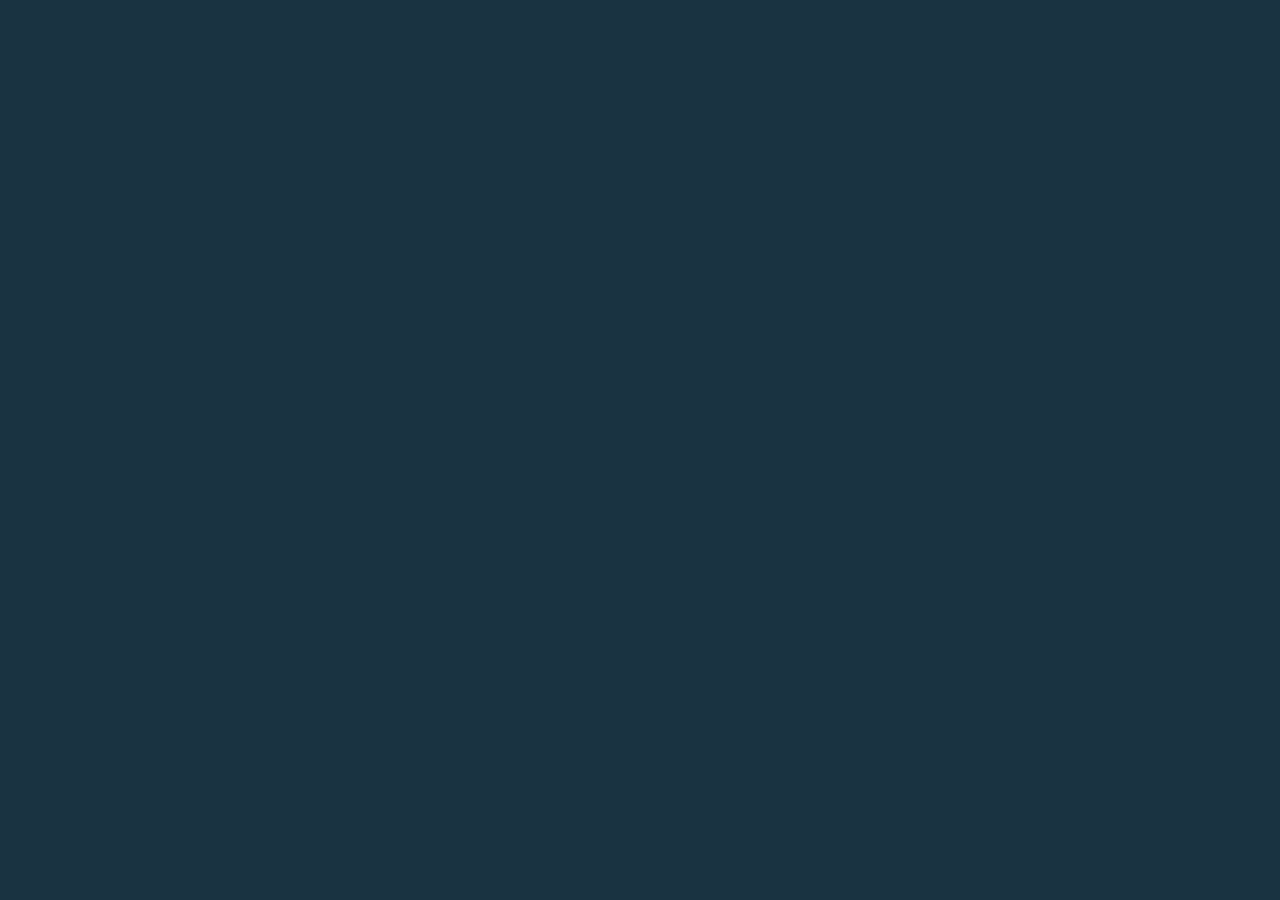
==== homework/hw04/index.html @ 92ec51f2 "lessons 3,4" ====
<!DOCTYPE html>
<html lang="en">
<head>
    <meta charset="utf-8">
    <meta http-equiv="X-UA-Compatible" content="IE=edge">
    <meta name="viewport" content="width=device-width, initial-scale=1, maximum-scale=1, user-scalable=0"">
    <title>New project</title>
    <!-- <link href="https://fonts.googleapis.com/css?family=Ubuntu" rel="stylesheet"> -->
    <link href="resources/app.bundle.css" rel="stylesheet">

</head>
<body>

<div id="pascalTriangle">

</div>



<!-- <script src="http://maps.google.com/maps/api/js?sensor=false&key=AIzaSyCkTmRLe13JUfDeihf5xKO-aHhCehQHMfo"></script> -->
<!--<script src="//api-maps.yandex.ru/2.0/?load=package.standard&lang=ru-RU" type="text/javascript"></script>-->
<script src="../resources/app.bundle.js"></script>


<!-- <script src="js/bundle.js"></script> -->
</body>
</html>
---- homework/hw04/resources/app.bundle.css ----
/* http://meyerweb.com/eric/tools/css/reset/
   v2.0 | 20110126
   License: none (public domain)
*/
html, body, div, span, applet, object, iframe,
h1, h2, h3, h4, h5, h6, p, blockquote, pre,
a, abbr, acronym, address, big, cite, code,
del, dfn, em, img, ins, kbd, q, s, samp,
small, strike, strong, sub, sup, tt, var,
b, u, i, center,
dl, dt, dd, ol, ul, li,
fieldset, form, label, legend,
table, caption, tbody, tfoot, thead, tr, th, td,
article, aside, canvas, details, embed,
figure, figcaption, footer, header, hgroup,
menu, nav, output, ruby, section, summary,
time, mark, audio, video {
  margin: 0;
  padding: 0;
  border: 0;
  font-size: 100%;
  font: inherit;
  vertical-align: baseline; }

/* HTML5 display-role reset for older browsers */
article, aside, details, figcaption, figure,
footer, header, hgroup, menu, nav, section {
  display: block; }

ol, ul {
  list-style: none; }

blockquote, q {
  quotes: none; }

blockquote:before, blockquote:after,
q:before, q:after {
  content: '';
  content: none; }

table {
  border-collapse: collapse;
  border-spacing: 0; }

/*!
 *  Font Awesome 4.7.0 by @davegandy - http://fontawesome.io - @fontawesome
 *  License - http://fontawesome.io/license (Font: SIL OFL 1.1, CSS: MIT License)
 */
/* FONT PATH
 * -------------------------- */
@font-face {
  font-family: 'FontAwesome';
  src: url(674f50d287a8c48dc19ba404d20fe713.eot);
  src: url(674f50d287a8c48dc19ba404d20fe713.eot?#iefix&v=4.7.0) format("embedded-opentype"), url(af7ae505a9eed503f8b8e6982036873e.woff2) format("woff2"), url(fee66e712a8a08eef5805a46892932ad.woff) format("woff"), url(b06871f281fee6b241d60582ae9369b9.ttf) format("truetype"), url(912ec66d7572ff821749319396470bde.svg#fontawesomeregular) format("svg");
  font-weight: normal;
  font-style: normal; }

.fa {
  display: inline-block;
  font: normal normal normal 14px/1 FontAwesome;
  font-size: inherit;
  text-rendering: auto;
  -webkit-font-smoothing: antialiased;
  -moz-osx-font-smoothing: grayscale; }

/* makes the font 33% larger relative to the icon container */
.fa-lg {
  font-size: 1.33333333em;
  line-height: 0.75em;
  vertical-align: -15%; }

.fa-2x {
  font-size: 2em; }

.fa-3x {
  font-size: 3em; }

.fa-4x {
  font-size: 4em; }

.fa-5x {
  font-size: 5em; }

.fa-fw {
  width: 1.28571429em;
  text-align: center; }

.fa-ul {
  padding-left: 0;
  margin-left: 2.14285714em;
  list-style-type: none; }

.fa-ul > li {
  position: relative; }

.fa-li {
  position: absolute;
  left: -2.14285714em;
  width: 2.14285714em;
  top: 0.14285714em;
  text-align: center; }

.fa-li.fa-lg {
  left: -1.85714286em; }

.fa-border {
  padding: .2em .25em .15em;
  border: solid 0.08em #eeeeee;
  border-radius: .1em; }

.fa-pull-left {
  float: left; }

.fa-pull-right {
  float: right; }

.fa.fa-pull-left {
  margin-right: .3em; }

.fa.fa-pull-right {
  margin-left: .3em; }

/* Deprecated as of 4.4.0 */
.pull-right {
  float: right; }

.pull-left {
  float: left; }

.fa.pull-left {
  margin-right: .3em; }

.fa.pull-right {
  margin-left: .3em; }

.fa-spin {
  -webkit-animation: fa-spin 2s infinite linear;
  animation: fa-spin 2s infinite linear; }

.fa-pulse {
  -webkit-animation: fa-spin 1s infinite steps(8);
  animation: fa-spin 1s infinite steps(8); }

@-webkit-keyframes fa-spin {
  0% {
    -webkit-transform: rotate(0deg);
    transform: rotate(0deg); }
  100% {
    -webkit-transform: rotate(359deg);
    transform: rotate(359deg); } }

@keyframes fa-spin {
  0% {
    -webkit-transform: rotate(0deg);
    transform: rotate(0deg); }
  100% {
    -webkit-transform: rotate(359deg);
    transform: rotate(359deg); } }

.fa-rotate-90 {
  -ms-filter: "progid:DXImageTransform.Microsoft.BasicImage(rotation=1)";
  -webkit-transform: rotate(90deg);
  -ms-transform: rotate(90deg);
  transform: rotate(90deg); }

.fa-rotate-180 {
  -ms-filter: "progid:DXImageTransform.Microsoft.BasicImage(rotation=2)";
  -webkit-transform: rotate(180deg);
  -ms-transform: rotate(180deg);
  transform: rotate(180deg); }

.fa-rotate-270 {
  -ms-filter: "progid:DXImageTransform.Microsoft.BasicImage(rotation=3)";
  -webkit-transform: rotate(270deg);
  -ms-transform: rotate(270deg);
  transform: rotate(270deg); }

.fa-flip-horizontal {
  -ms-filter: "progid:DXImageTransform.Microsoft.BasicImage(rotation=0, mirror=1)";
  -webkit-transform: scale(-1, 1);
  -ms-transform: scale(-1, 1);
  transform: scale(-1, 1); }

.fa-flip-vertical {
  -ms-filter: "progid:DXImageTransform.Microsoft.BasicImage(rotation=2, mirror=1)";
  -webkit-transform: scale(1, -1);
  -ms-transform: scale(1, -1);
  transform: scale(1, -1); }

:root .fa-rotate-90,
:root .fa-rotate-180,
:root .fa-rotate-270,
:root .fa-flip-horizontal,
:root .fa-flip-vertical {
  filter: none; }

.fa-stack {
  position: relative;
  display: inline-block;
  width: 2em;
  height: 2em;
  line-height: 2em;
  vertical-align: middle; }

.fa-stack-1x,
.fa-stack-2x {
  position: absolute;
  left: 0;
  width: 100%;
  text-align: center; }

.fa-stack-1x {
  line-height: inherit; }

.fa-stack-2x {
  font-size: 2em; }

.fa-inverse {
  color: #ffffff; }

/* Font Awesome uses the Unicode Private Use Area (PUA) to ensure screen
   readers do not read off random characters that represent icons */
.fa-glass:before {
  content: "\F000"; }

.fa-music:before {
  content: "\F001"; }

.fa-search:before {
  content: "\F002"; }

.fa-envelope-o:before {
  content: "\F003"; }

.fa-heart:before {
  content: "\F004"; }

.fa-star:before {
  content: "\F005"; }

.fa-star-o:before {
  content: "\F006"; }

.fa-user:before {
  content: "\F007"; }

.fa-film:before {
  content: "\F008"; }

.fa-th-large:before {
  content: "\F009"; }

.fa-th:before {
  content: "\F00A"; }

.fa-th-list:before {
  content: "\F00B"; }

.fa-check:before {
  content: "\F00C"; }

.fa-remove:before,
.fa-close:before,
.fa-times:before {
  content: "\F00D"; }

.fa-search-plus:before {
  content: "\F00E"; }

.fa-search-minus:before {
  content: "\F010"; }

.fa-power-off:before {
  content: "\F011"; }

.fa-signal:before {
  content: "\F012"; }

.fa-gear:before,
.fa-cog:before {
  content: "\F013"; }

.fa-trash-o:before {
  content: "\F014"; }

.fa-home:before {
  content: "\F015"; }

.fa-file-o:before {
  content: "\F016"; }

.fa-clock-o:before {
  content: "\F017"; }

.fa-road:before {
  content: "\F018"; }

.fa-download:before {
  content: "\F019"; }

.fa-arrow-circle-o-down:before {
  content: "\F01A"; }

.fa-arrow-circle-o-up:before {
  content: "\F01B"; }

.fa-inbox:before {
  content: "\F01C"; }

.fa-play-circle-o:before {
  content: "\F01D"; }

.fa-rotate-right:before,
.fa-repeat:before {
  content: "\F01E"; }

.fa-refresh:before {
  content: "\F021"; }

.fa-list-alt:before {
  content: "\F022"; }

.fa-lock:before {
  content: "\F023"; }

.fa-flag:before {
  content: "\F024"; }

.fa-headphones:before {
  content: "\F025"; }

.fa-volume-off:before {
  content: "\F026"; }

.fa-volume-down:before {
  content: "\F027"; }

.fa-volume-up:before {
  content: "\F028"; }

.fa-qrcode:before {
  content: "\F029"; }

.fa-barcode:before {
  content: "\F02A"; }

.fa-tag:before {
  content: "\F02B"; }

.fa-tags:before {
  content: "\F02C"; }

.fa-book:before {
  content: "\F02D"; }

.fa-bookmark:before {
  content: "\F02E"; }

.fa-print:before {
  content: "\F02F"; }

.fa-camera:before {
  content: "\F030"; }

.fa-font:before {
  content: "\F031"; }

.fa-bold:before {
  content: "\F032"; }

.fa-italic:before {
  content: "\F033"; }

.fa-text-height:before {
  content: "\F034"; }

.fa-text-width:before {
  content: "\F035"; }

.fa-align-left:before {
  content: "\F036"; }

.fa-align-center:before {
  content: "\F037"; }

.fa-align-right:before {
  content: "\F038"; }

.fa-align-justify:before {
  content: "\F039"; }

.fa-list:before {
  content: "\F03A"; }

.fa-dedent:before,
.fa-outdent:before {
  content: "\F03B"; }

.fa-indent:before {
  content: "\F03C"; }

.fa-video-camera:before {
  content: "\F03D"; }

.fa-photo:before,
.fa-image:before,
.fa-picture-o:before {
  content: "\F03E"; }

.fa-pencil:before {
  content: "\F040"; }

.fa-map-marker:before {
  content: "\F041"; }

.fa-adjust:before {
  content: "\F042"; }

.fa-tint:before {
  content: "\F043"; }

.fa-edit:before,
.fa-pencil-square-o:before {
  content: "\F044"; }

.fa-share-square-o:before {
  content: "\F045"; }

.fa-check-square-o:before {
  content: "\F046"; }

.fa-arrows:before {
  content: "\F047"; }

.fa-step-backward:before {
  content: "\F048"; }

.fa-fast-backward:before {
  content: "\F049"; }

.fa-backward:before {
  content: "\F04A"; }

.fa-play:before {
  content: "\F04B"; }

.fa-pause:before {
  content: "\F04C"; }

.fa-stop:before {
  content: "\F04D"; }

.fa-forward:before {
  content: "\F04E"; }

.fa-fast-forward:before {
  content: "\F050"; }

.fa-step-forward:before {
  content: "\F051"; }

.fa-eject:before {
  content: "\F052"; }

.fa-chevron-left:before {
  content: "\F053"; }

.fa-chevron-right:before {
  content: "\F054"; }

.fa-plus-circle:before {
  content: "\F055"; }

.fa-minus-circle:before {
  content: "\F056"; }

.fa-times-circle:before {
  content: "\F057"; }

.fa-check-circle:before {
  content: "\F058"; }

.fa-question-circle:before {
  content: "\F059"; }

.fa-info-circle:before {
  content: "\F05A"; }

.fa-crosshairs:before {
  content: "\F05B"; }

.fa-times-circle-o:before {
  content: "\F05C"; }

.fa-check-circle-o:before {
  content: "\F05D"; }

.fa-ban:before {
  content: "\F05E"; }

.fa-arrow-left:before {
  content: "\F060"; }

.fa-arrow-right:before {
  content: "\F061"; }

.fa-arrow-up:before {
  content: "\F062"; }

.fa-arrow-down:before {
  content: "\F063"; }

.fa-mail-forward:before,
.fa-share:before {
  content: "\F064"; }

.fa-expand:before {
  content: "\F065"; }

.fa-compress:before {
  content: "\F066"; }

.fa-plus:before {
  content: "\F067"; }

.fa-minus:before {
  content: "\F068"; }

.fa-asterisk:before {
  content: "\F069"; }

.fa-exclamation-circle:before {
  content: "\F06A"; }

.fa-gift:before {
  content: "\F06B"; }

.fa-leaf:before {
  content: "\F06C"; }

.fa-fire:before {
  content: "\F06D"; }

.fa-eye:before {
  content: "\F06E"; }

.fa-eye-slash:before {
  content: "\F070"; }

.fa-warning:before,
.fa-exclamation-triangle:before {
  content: "\F071"; }

.fa-plane:before {
  content: "\F072"; }

.fa-calendar:before {
  content: "\F073"; }

.fa-random:before {
  content: "\F074"; }

.fa-comment:before {
  content: "\F075"; }

.fa-magnet:before {
  content: "\F076"; }

.fa-chevron-up:before {
  content: "\F077"; }

.fa-chevron-down:before {
  content: "\F078"; }

.fa-retweet:before {
  content: "\F079"; }

.fa-shopping-cart:before {
  content: "\F07A"; }

.fa-folder:before {
  content: "\F07B"; }

.fa-folder-open:before {
  content: "\F07C"; }

.fa-arrows-v:before {
  content: "\F07D"; }

.fa-arrows-h:before {
  content: "\F07E"; }

.fa-bar-chart-o:before,
.fa-bar-chart:before {
  content: "\F080"; }

.fa-twitter-square:before {
  content: "\F081"; }

.fa-facebook-square:before {
  content: "\F082"; }

.fa-camera-retro:before {
  content: "\F083"; }

.fa-key:before {
  content: "\F084"; }

.fa-gears:before,
.fa-cogs:before {
  content: "\F085"; }

.fa-comments:before {
  content: "\F086"; }

.fa-thumbs-o-up:before {
  content: "\F087"; }

.fa-thumbs-o-down:before {
  content: "\F088"; }

.fa-star-half:before {
  content: "\F089"; }

.fa-heart-o:before {
  content: "\F08A"; }

.fa-sign-out:before {
  content: "\F08B"; }

.fa-linkedin-square:before {
  content: "\F08C"; }

.fa-thumb-tack:before {
  content: "\F08D"; }

.fa-external-link:before {
  content: "\F08E"; }

.fa-sign-in:before {
  content: "\F090"; }

.fa-trophy:before {
  content: "\F091"; }

.fa-github-square:before {
  content: "\F092"; }

.fa-upload:before {
  content: "\F093"; }

.fa-lemon-o:before {
  content: "\F094"; }

.fa-phone:before {
  content: "\F095"; }

.fa-square-o:before {
  content: "\F096"; }

.fa-bookmark-o:before {
  content: "\F097"; }

.fa-phone-square:before {
  content: "\F098"; }

.fa-twitter:before {
  content: "\F099"; }

.fa-facebook-f:before,
.fa-facebook:before {
  content: "\F09A"; }

.fa-github:before {
  content: "\F09B"; }

.fa-unlock:before {
  content: "\F09C"; }

.fa-credit-card:before {
  content: "\F09D"; }

.fa-feed:before,
.fa-rss:before {
  content: "\F09E"; }

.fa-hdd-o:before {
  content: "\F0A0"; }

.fa-bullhorn:before {
  content: "\F0A1"; }

.fa-bell:before {
  content: "\F0F3"; }

.fa-certificate:before {
  content: "\F0A3"; }

.fa-hand-o-right:before {
  content: "\F0A4"; }

.fa-hand-o-left:before {
  content: "\F0A5"; }

.fa-hand-o-up:before {
  content: "\F0A6"; }

.fa-hand-o-down:before {
  content: "\F0A7"; }

.fa-arrow-circle-left:before {
  content: "\F0A8"; }

.fa-arrow-circle-right:before {
  content: "\F0A9"; }

.fa-arrow-circle-up:before {
  content: "\F0AA"; }

.fa-arrow-circle-down:before {
  content: "\F0AB"; }

.fa-globe:before {
  content: "\F0AC"; }

.fa-wrench:before {
  content: "\F0AD"; }

.fa-tasks:before {
  content: "\F0AE"; }

.fa-filter:before {
  content: "\F0B0"; }

.fa-briefcase:before {
  content: "\F0B1"; }

.fa-arrows-alt:before {
  content: "\F0B2"; }

.fa-group:before,
.fa-users:before {
  content: "\F0C0"; }

.fa-chain:before,
.fa-link:before {
  content: "\F0C1"; }

.fa-cloud:before {
  content: "\F0C2"; }

.fa-flask:before {
  content: "\F0C3"; }

.fa-cut:before,
.fa-scissors:before {
  content: "\F0C4"; }

.fa-copy:before,
.fa-files-o:before {
  content: "\F0C5"; }

.fa-paperclip:before {
  content: "\F0C6"; }

.fa-save:before,
.fa-floppy-o:before {
  content: "\F0C7"; }

.fa-square:before {
  content: "\F0C8"; }

.fa-navicon:before,
.fa-reorder:before,
.fa-bars:before {
  content: "\F0C9"; }

.fa-list-ul:before {
  content: "\F0CA"; }

.fa-list-ol:before {
  content: "\F0CB"; }

.fa-strikethrough:before {
  content: "\F0CC"; }

.fa-underline:before {
  content: "\F0CD"; }

.fa-table:before {
  content: "\F0CE"; }

.fa-magic:before {
  content: "\F0D0"; }

.fa-truck:before {
  content: "\F0D1"; }

.fa-pinterest:before {
  content: "\F0D2"; }

.fa-pinterest-square:before {
  content: "\F0D3"; }

.fa-google-plus-square:before {
  content: "\F0D4"; }

.fa-google-plus:before {
  content: "\F0D5"; }

.fa-money:before {
  content: "\F0D6"; }

.fa-caret-down:before {
  content: "\F0D7"; }

.fa-caret-up:before {
  content: "\F0D8"; }

.fa-caret-left:before {
  content: "\F0D9"; }

.fa-caret-right:before {
  content: "\F0DA"; }

.fa-columns:before {
  content: "\F0DB"; }

.fa-unsorted:before,
.fa-sort:before {
  content: "\F0DC"; }

.fa-sort-down:before,
.fa-sort-desc:before {
  content: "\F0DD"; }

.fa-sort-up:before,
.fa-sort-asc:before {
  content: "\F0DE"; }

.fa-envelope:before {
  content: "\F0E0"; }

.fa-linkedin:before {
  content: "\F0E1"; }

.fa-rotate-left:before,
.fa-undo:before {
  content: "\F0E2"; }

.fa-legal:before,
.fa-gavel:before {
  content: "\F0E3"; }

.fa-dashboard:before,
.fa-tachometer:before {
  content: "\F0E4"; }

.fa-comment-o:before {
  content: "\F0E5"; }

.fa-comments-o:before {
  content: "\F0E6"; }

.fa-flash:before,
.fa-bolt:before {
  content: "\F0E7"; }

.fa-sitemap:before {
  content: "\F0E8"; }

.fa-umbrella:before {
  content: "\F0E9"; }

.fa-paste:before,
.fa-clipboard:before {
  content: "\F0EA"; }

.fa-lightbulb-o:before {
  content: "\F0EB"; }

.fa-exchange:before {
  content: "\F0EC"; }

.fa-cloud-download:before {
  content: "\F0ED"; }

.fa-cloud-upload:before {
  content: "\F0EE"; }

.fa-user-md:before {
  content: "\F0F0"; }

.fa-stethoscope:before {
  content: "\F0F1"; }

.fa-suitcase:before {
  content: "\F0F2"; }

.fa-bell-o:before {
  content: "\F0A2"; }

.fa-coffee:before {
  content: "\F0F4"; }

.fa-cutlery:before {
  content: "\F0F5"; }

.fa-file-text-o:before {
  content: "\F0F6"; }

.fa-building-o:before {
  content: "\F0F7"; }

.fa-hospital-o:before {
  content: "\F0F8"; }

.fa-ambulance:before {
  content: "\F0F9"; }

.fa-medkit:before {
  content: "\F0FA"; }

.fa-fighter-jet:before {
  content: "\F0FB"; }

.fa-beer:before {
  content: "\F0FC"; }

.fa-h-square:before {
  content: "\F0FD"; }

.fa-plus-square:before {
  content: "\F0FE"; }

.fa-angle-double-left:before {
  content: "\F100"; }

.fa-angle-double-right:before {
  content: "\F101"; }

.fa-angle-double-up:before {
  content: "\F102"; }

.fa-angle-double-down:before {
  content: "\F103"; }

.fa-angle-left:before {
  content: "\F104"; }

.fa-angle-right:before {
  content: "\F105"; }

.fa-angle-up:before {
  content: "\F106"; }

.fa-angle-down:before {
  content: "\F107"; }

.fa-desktop:before {
  content: "\F108"; }

.fa-laptop:before {
  content: "\F109"; }

.fa-tablet:before {
  content: "\F10A"; }

.fa-mobile-phone:before,
.fa-mobile:before {
  content: "\F10B"; }

.fa-circle-o:before {
  content: "\F10C"; }

.fa-quote-left:before {
  content: "\F10D"; }

.fa-quote-right:before {
  content: "\F10E"; }

.fa-spinner:before {
  content: "\F110"; }

.fa-circle:before {
  content: "\F111"; }

.fa-mail-reply:before,
.fa-reply:before {
  content: "\F112"; }

.fa-github-alt:before {
  content: "\F113"; }

.fa-folder-o:before {
  content: "\F114"; }

.fa-folder-open-o:before {
  content: "\F115"; }

.fa-smile-o:before {
  content: "\F118"; }

.fa-frown-o:before {
  content: "\F119"; }

.fa-meh-o:before {
  content: "\F11A"; }

.fa-gamepad:before {
  content: "\F11B"; }

.fa-keyboard-o:before {
  content: "\F11C"; }

.fa-flag-o:before {
  content: "\F11D"; }

.fa-flag-checkered:before {
  content: "\F11E"; }

.fa-terminal:before {
  content: "\F120"; }

.fa-code:before {
  content: "\F121"; }

.fa-mail-reply-all:before,
.fa-reply-all:before {
  content: "\F122"; }

.fa-star-half-empty:before,
.fa-star-half-full:before,
.fa-star-half-o:before {
  content: "\F123"; }

.fa-location-arrow:before {
  content: "\F124"; }

.fa-crop:before {
  content: "\F125"; }

.fa-code-fork:before {
  content: "\F126"; }

.fa-unlink:before,
.fa-chain-broken:before {
  content: "\F127"; }

.fa-question:before {
  content: "\F128"; }

.fa-info:before {
  content: "\F129"; }

.fa-exclamation:before {
  content: "\F12A"; }

.fa-superscript:before {
  content: "\F12B"; }

.fa-subscript:before {
  content: "\F12C"; }

.fa-eraser:before {
  content: "\F12D"; }

.fa-puzzle-piece:before {
  content: "\F12E"; }

.fa-microphone:before {
  content: "\F130"; }

.fa-microphone-slash:before {
  content: "\F131"; }

.fa-shield:before {
  content: "\F132"; }

.fa-calendar-o:before {
  content: "\F133"; }

.fa-fire-extinguisher:before {
  content: "\F134"; }

.fa-rocket:before {
  content: "\F135"; }

.fa-maxcdn:before {
  content: "\F136"; }

.fa-chevron-circle-left:before {
  content: "\F137"; }

.fa-chevron-circle-right:before {
  content: "\F138"; }

.fa-chevron-circle-up:before {
  content: "\F139"; }

.fa-chevron-circle-down:before {
  content: "\F13A"; }

.fa-html5:before {
  content: "\F13B"; }

.fa-css3:before {
  content: "\F13C"; }

.fa-anchor:before {
  content: "\F13D"; }

.fa-unlock-alt:before {
  content: "\F13E"; }

.fa-bullseye:before {
  content: "\F140"; }

.fa-ellipsis-h:before {
  content: "\F141"; }

.fa-ellipsis-v:before {
  content: "\F142"; }

.fa-rss-square:before {
  content: "\F143"; }

.fa-play-circle:before {
  content: "\F144"; }

.fa-ticket:before {
  content: "\F145"; }

.fa-minus-square:before {
  content: "\F146"; }

.fa-minus-square-o:before {
  content: "\F147"; }

.fa-level-up:before {
  content: "\F148"; }

.fa-level-down:before {
  content: "\F149"; }

.fa-check-square:before {
  content: "\F14A"; }

.fa-pencil-square:before {
  content: "\F14B"; }

.fa-external-link-square:before {
  content: "\F14C"; }

.fa-share-square:before {
  content: "\F14D"; }

.fa-compass:before {
  content: "\F14E"; }

.fa-toggle-down:before,
.fa-caret-square-o-down:before {
  content: "\F150"; }

.fa-toggle-up:before,
.fa-caret-square-o-up:before {
  content: "\F151"; }

.fa-toggle-right:before,
.fa-caret-square-o-right:before {
  content: "\F152"; }

.fa-euro:before,
.fa-eur:before {
  content: "\F153"; }

.fa-gbp:before {
  content: "\F154"; }

.fa-dollar:before,
.fa-usd:before {
  content: "\F155"; }

.fa-rupee:before,
.fa-inr:before {
  content: "\F156"; }

.fa-cny:before,
.fa-rmb:before,
.fa-yen:before,
.fa-jpy:before {
  content: "\F157"; }

.fa-ruble:before,
.fa-rouble:before,
.fa-rub:before {
  content: "\F158"; }

.fa-won:before,
.fa-krw:before {
  content: "\F159"; }

.fa-bitcoin:before,
.fa-btc:before {
  content: "\F15A"; }

.fa-file:before {
  content: "\F15B"; }

.fa-file-text:before {
  content: "\F15C"; }

.fa-sort-alpha-asc:before {
  content: "\F15D"; }

.fa-sort-alpha-desc:before {
  content: "\F15E"; }

.fa-sort-amount-asc:before {
  content: "\F160"; }

.fa-sort-amount-desc:before {
  content: "\F161"; }

.fa-sort-numeric-asc:before {
  content: "\F162"; }

.fa-sort-numeric-desc:before {
  content: "\F163"; }

.fa-thumbs-up:before {
  content: "\F164"; }

.fa-thumbs-down:before {
  content: "\F165"; }

.fa-youtube-square:before {
  content: "\F166"; }

.fa-youtube:before {
  content: "\F167"; }

.fa-xing:before {
  content: "\F168"; }

.fa-xing-square:before {
  content: "\F169"; }

.fa-youtube-play:before {
  content: "\F16A"; }

.fa-dropbox:before {
  content: "\F16B"; }

.fa-stack-overflow:before {
  content: "\F16C"; }

.fa-instagram:before {
  content: "\F16D"; }

.fa-flickr:before {
  content: "\F16E"; }

.fa-adn:before {
  content: "\F170"; }

.fa-bitbucket:before {
  content: "\F171"; }

.fa-bitbucket-square:before {
  content: "\F172"; }

.fa-tumblr:before {
  content: "\F173"; }

.fa-tumblr-square:before {
  content: "\F174"; }

.fa-long-arrow-down:before {
  content: "\F175"; }

.fa-long-arrow-up:before {
  content: "\F176"; }

.fa-long-arrow-left:before {
  content: "\F177"; }

.fa-long-arrow-right:before {
  content: "\F178"; }

.fa-apple:before {
  content: "\F179"; }

.fa-windows:before {
  content: "\F17A"; }

.fa-android:before {
  content: "\F17B"; }

.fa-linux:before {
  content: "\F17C"; }

.fa-dribbble:before {
  content: "\F17D"; }

.fa-skype:before {
  content: "\F17E"; }

.fa-foursquare:before {
  content: "\F180"; }

.fa-trello:before {
  content: "\F181"; }

.fa-female:before {
  content: "\F182"; }

.fa-male:before {
  content: "\F183"; }

.fa-gittip:before,
.fa-gratipay:before {
  content: "\F184"; }

.fa-sun-o:before {
  content: "\F185"; }

.fa-moon-o:before {
  content: "\F186"; }

.fa-archive:before {
  content: "\F187"; }

.fa-bug:before {
  content: "\F188"; }

.fa-vk:before {
  content: "\F189"; }

.fa-weibo:before {
  content: "\F18A"; }

.fa-renren:before {
  content: "\F18B"; }

.fa-pagelines:before {
  content: "\F18C"; }

.fa-stack-exchange:before {
  content: "\F18D"; }

.fa-arrow-circle-o-right:before {
  content: "\F18E"; }

.fa-arrow-circle-o-left:before {
  content: "\F190"; }

.fa-toggle-left:before,
.fa-caret-square-o-left:before {
  content: "\F191"; }

.fa-dot-circle-o:before {
  content: "\F192"; }

.fa-wheelchair:before {
  content: "\F193"; }

.fa-vimeo-square:before {
  content: "\F194"; }

.fa-turkish-lira:before,
.fa-try:before {
  content: "\F195"; }

.fa-plus-square-o:before {
  content: "\F196"; }

.fa-space-shuttle:before {
  content: "\F197"; }

.fa-slack:before {
  content: "\F198"; }

.fa-envelope-square:before {
  content: "\F199"; }

.fa-wordpress:before {
  content: "\F19A"; }

.fa-openid:before {
  content: "\F19B"; }

.fa-institution:before,
.fa-bank:before,
.fa-university:before {
  content: "\F19C"; }

.fa-mortar-board:before,
.fa-graduation-cap:before {
  content: "\F19D"; }

.fa-yahoo:before {
  content: "\F19E"; }

.fa-google:before {
  content: "\F1A0"; }

.fa-reddit:before {
  content: "\F1A1"; }

.fa-reddit-square:before {
  content: "\F1A2"; }

.fa-stumbleupon-circle:before {
  content: "\F1A3"; }

.fa-stumbleupon:before {
  content: "\F1A4"; }

.fa-delicious:before {
  content: "\F1A5"; }

.fa-digg:before {
  content: "\F1A6"; }

.fa-pied-piper-pp:before {
  content: "\F1A7"; }

.fa-pied-piper-alt:before {
  content: "\F1A8"; }

.fa-drupal:before {
  content: "\F1A9"; }

.fa-joomla:before {
  content: "\F1AA"; }

.fa-language:before {
  content: "\F1AB"; }

.fa-fax:before {
  content: "\F1AC"; }

.fa-building:before {
  content: "\F1AD"; }

.fa-child:before {
  content: "\F1AE"; }

.fa-paw:before {
  content: "\F1B0"; }

.fa-spoon:before {
  content: "\F1B1"; }

.fa-cube:before {
  content: "\F1B2"; }

.fa-cubes:before {
  content: "\F1B3"; }

.fa-behance:before {
  content: "\F1B4"; }

.fa-behance-square:before {
  content: "\F1B5"; }

.fa-steam:before {
  content: "\F1B6"; }

.fa-steam-square:before {
  content: "\F1B7"; }

.fa-recycle:before {
  content: "\F1B8"; }

.fa-automobile:before,
.fa-car:before {
  content: "\F1B9"; }

.fa-cab:before,
.fa-taxi:before {
  content: "\F1BA"; }

.fa-tree:before {
  content: "\F1BB"; }

.fa-spotify:before {
  content: "\F1BC"; }

.fa-deviantart:before {
  content: "\F1BD"; }

.fa-soundcloud:before {
  content: "\F1BE"; }

.fa-database:before {
  content: "\F1C0"; }

.fa-file-pdf-o:before {
  content: "\F1C1"; }

.fa-file-word-o:before {
  content: "\F1C2"; }

.fa-file-excel-o:before {
  content: "\F1C3"; }

.fa-file-powerpoint-o:before {
  content: "\F1C4"; }

.fa-file-photo-o:before,
.fa-file-picture-o:before,
.fa-file-image-o:before {
  content: "\F1C5"; }

.fa-file-zip-o:before,
.fa-file-archive-o:before {
  content: "\F1C6"; }

.fa-file-sound-o:before,
.fa-file-audio-o:before {
  content: "\F1C7"; }

.fa-file-movie-o:before,
.fa-file-video-o:before {
  content: "\F1C8"; }

.fa-file-code-o:before {
  content: "\F1C9"; }

.fa-vine:before {
  content: "\F1CA"; }

.fa-codepen:before {
  content: "\F1CB"; }

.fa-jsfiddle:before {
  content: "\F1CC"; }

.fa-life-bouy:before,
.fa-life-buoy:before,
.fa-life-saver:before,
.fa-support:before,
.fa-life-ring:before {
  content: "\F1CD"; }

.fa-circle-o-notch:before {
  content: "\F1CE"; }

.fa-ra:before,
.fa-resistance:before,
.fa-rebel:before {
  content: "\F1D0"; }

.fa-ge:before,
.fa-empire:before {
  content: "\F1D1"; }

.fa-git-square:before {
  content: "\F1D2"; }

.fa-git:before {
  content: "\F1D3"; }

.fa-y-combinator-square:before,
.fa-yc-square:before,
.fa-hacker-news:before {
  content: "\F1D4"; }

.fa-tencent-weibo:before {
  content: "\F1D5"; }

.fa-qq:before {
  content: "\F1D6"; }

.fa-wechat:before,
.fa-weixin:before {
  content: "\F1D7"; }

.fa-send:before,
.fa-paper-plane:before {
  content: "\F1D8"; }

.fa-send-o:before,
.fa-paper-plane-o:before {
  content: "\F1D9"; }

.fa-history:before {
  content: "\F1DA"; }

.fa-circle-thin:before {
  content: "\F1DB"; }

.fa-header:before {
  content: "\F1DC"; }

.fa-paragraph:before {
  content: "\F1DD"; }

.fa-sliders:before {
  content: "\F1DE"; }

.fa-share-alt:before {
  content: "\F1E0"; }

.fa-share-alt-square:before {
  content: "\F1E1"; }

.fa-bomb:before {
  content: "\F1E2"; }

.fa-soccer-ball-o:before,
.fa-futbol-o:before {
  content: "\F1E3"; }

.fa-tty:before {
  content: "\F1E4"; }

.fa-binoculars:before {
  content: "\F1E5"; }

.fa-plug:before {
  content: "\F1E6"; }

.fa-slideshare:before {
  content: "\F1E7"; }

.fa-twitch:before {
  content: "\F1E8"; }

.fa-yelp:before {
  content: "\F1E9"; }

.fa-newspaper-o:before {
  content: "\F1EA"; }

.fa-wifi:before {
  content: "\F1EB"; }

.fa-calculator:before {
  content: "\F1EC"; }

.fa-paypal:before {
  content: "\F1ED"; }

.fa-google-wallet:before {
  content: "\F1EE"; }

.fa-cc-visa:before {
  content: "\F1F0"; }

.fa-cc-mastercard:before {
  content: "\F1F1"; }

.fa-cc-discover:before {
  content: "\F1F2"; }

.fa-cc-amex:before {
  content: "\F1F3"; }

.fa-cc-paypal:before {
  content: "\F1F4"; }

.fa-cc-stripe:before {
  content: "\F1F5"; }

.fa-bell-slash:before {
  content: "\F1F6"; }

.fa-bell-slash-o:before {
  content: "\F1F7"; }

.fa-trash:before {
  content: "\F1F8"; }

.fa-copyright:before {
  content: "\F1F9"; }

.fa-at:before {
  content: "\F1FA"; }

.fa-eyedropper:before {
  content: "\F1FB"; }

.fa-paint-brush:before {
  content: "\F1FC"; }

.fa-birthday-cake:before {
  content: "\F1FD"; }

.fa-area-chart:before {
  content: "\F1FE"; }

.fa-pie-chart:before {
  content: "\F200"; }

.fa-line-chart:before {
  content: "\F201"; }

.fa-lastfm:before {
  content: "\F202"; }

.fa-lastfm-square:before {
  content: "\F203"; }

.fa-toggle-off:before {
  content: "\F204"; }

.fa-toggle-on:before {
  content: "\F205"; }

.fa-bicycle:before {
  content: "\F206"; }

.fa-bus:before {
  content: "\F207"; }

.fa-ioxhost:before {
  content: "\F208"; }

.fa-angellist:before {
  content: "\F209"; }

.fa-cc:before {
  content: "\F20A"; }

.fa-shekel:before,
.fa-sheqel:before,
.fa-ils:before {
  content: "\F20B"; }

.fa-meanpath:before {
  content: "\F20C"; }

.fa-buysellads:before {
  content: "\F20D"; }

.fa-connectdevelop:before {
  content: "\F20E"; }

.fa-dashcube:before {
  content: "\F210"; }

.fa-forumbee:before {
  content: "\F211"; }

.fa-leanpub:before {
  content: "\F212"; }

.fa-sellsy:before {
  content: "\F213"; }

.fa-shirtsinbulk:before {
  content: "\F214"; }

.fa-simplybuilt:before {
  content: "\F215"; }

.fa-skyatlas:before {
  content: "\F216"; }

.fa-cart-plus:before {
  content: "\F217"; }

.fa-cart-arrow-down:before {
  content: "\F218"; }

.fa-diamond:before {
  content: "\F219"; }

.fa-ship:before {
  content: "\F21A"; }

.fa-user-secret:before {
  content: "\F21B"; }

.fa-motorcycle:before {
  content: "\F21C"; }

.fa-street-view:before {
  content: "\F21D"; }

.fa-heartbeat:before {
  content: "\F21E"; }

.fa-venus:before {
  content: "\F221"; }

.fa-mars:before {
  content: "\F222"; }

.fa-mercury:before {
  content: "\F223"; }

.fa-intersex:before,
.fa-transgender:before {
  content: "\F224"; }

.fa-transgender-alt:before {
  content: "\F225"; }

.fa-venus-double:before {
  content: "\F226"; }

.fa-mars-double:before {
  content: "\F227"; }

.fa-venus-mars:before {
  content: "\F228"; }

.fa-mars-stroke:before {
  content: "\F229"; }

.fa-mars-stroke-v:before {
  content: "\F22A"; }

.fa-mars-stroke-h:before {
  content: "\F22B"; }

.fa-neuter:before {
  content: "\F22C"; }

.fa-genderless:before {
  content: "\F22D"; }

.fa-facebook-official:before {
  content: "\F230"; }

.fa-pinterest-p:before {
  content: "\F231"; }

.fa-whatsapp:before {
  content: "\F232"; }

.fa-server:before {
  content: "\F233"; }

.fa-user-plus:before {
  content: "\F234"; }

.fa-user-times:before {
  content: "\F235"; }

.fa-hotel:before,
.fa-bed:before {
  content: "\F236"; }

.fa-viacoin:before {
  content: "\F237"; }

.fa-train:before {
  content: "\F238"; }

.fa-subway:before {
  content: "\F239"; }

.fa-medium:before {
  content: "\F23A"; }

.fa-yc:before,
.fa-y-combinator:before {
  content: "\F23B"; }

.fa-optin-monster:before {
  content: "\F23C"; }

.fa-opencart:before {
  content: "\F23D"; }

.fa-expeditedssl:before {
  content: "\F23E"; }

.fa-battery-4:before,
.fa-battery:before,
.fa-battery-full:before {
  content: "\F240"; }

.fa-battery-3:before,
.fa-battery-three-quarters:before {
  content: "\F241"; }

.fa-battery-2:before,
.fa-battery-half:before {
  content: "\F242"; }

.fa-battery-1:before,
.fa-battery-quarter:before {
  content: "\F243"; }

.fa-battery-0:before,
.fa-battery-empty:before {
  content: "\F244"; }

.fa-mouse-pointer:before {
  content: "\F245"; }

.fa-i-cursor:before {
  content: "\F246"; }

.fa-object-group:before {
  content: "\F247"; }

.fa-object-ungroup:before {
  content: "\F248"; }

.fa-sticky-note:before {
  content: "\F249"; }

.fa-sticky-note-o:before {
  content: "\F24A"; }

.fa-cc-jcb:before {
  content: "\F24B"; }

.fa-cc-diners-club:before {
  content: "\F24C"; }

.fa-clone:before {
  content: "\F24D"; }

.fa-balance-scale:before {
  content: "\F24E"; }

.fa-hourglass-o:before {
  content: "\F250"; }

.fa-hourglass-1:before,
.fa-hourglass-start:before {
  content: "\F251"; }

.fa-hourglass-2:before,
.fa-hourglass-half:before {
  content: "\F252"; }

.fa-hourglass-3:before,
.fa-hourglass-end:before {
  content: "\F253"; }

.fa-hourglass:before {
  content: "\F254"; }

.fa-hand-grab-o:before,
.fa-hand-rock-o:before {
  content: "\F255"; }

.fa-hand-stop-o:before,
.fa-hand-paper-o:before {
  content: "\F256"; }

.fa-hand-scissors-o:before {
  content: "\F257"; }

.fa-hand-lizard-o:before {
  content: "\F258"; }

.fa-hand-spock-o:before {
  content: "\F259"; }

.fa-hand-pointer-o:before {
  content: "\F25A"; }

.fa-hand-peace-o:before {
  content: "\F25B"; }

.fa-trademark:before {
  content: "\F25C"; }

.fa-registered:before {
  content: "\F25D"; }

.fa-creative-commons:before {
  content: "\F25E"; }

.fa-gg:before {
  content: "\F260"; }

.fa-gg-circle:before {
  content: "\F261"; }

.fa-tripadvisor:before {
  content: "\F262"; }

.fa-odnoklassniki:before {
  content: "\F263"; }

.fa-odnoklassniki-square:before {
  content: "\F264"; }

.fa-get-pocket:before {
  content: "\F265"; }

.fa-wikipedia-w:before {
  content: "\F266"; }

.fa-safari:before {
  content: "\F267"; }

.fa-chrome:before {
  content: "\F268"; }

.fa-firefox:before {
  content: "\F269"; }

.fa-opera:before {
  content: "\F26A"; }

.fa-internet-explorer:before {
  content: "\F26B"; }

.fa-tv:before,
.fa-television:before {
  content: "\F26C"; }

.fa-contao:before {
  content: "\F26D"; }

.fa-500px:before {
  content: "\F26E"; }

.fa-amazon:before {
  content: "\F270"; }

.fa-calendar-plus-o:before {
  content: "\F271"; }

.fa-calendar-minus-o:before {
  content: "\F272"; }

.fa-calendar-times-o:before {
  content: "\F273"; }

.fa-calendar-check-o:before {
  content: "\F274"; }

.fa-industry:before {
  content: "\F275"; }

.fa-map-pin:before {
  content: "\F276"; }

.fa-map-signs:before {
  content: "\F277"; }

.fa-map-o:before {
  content: "\F278"; }

.fa-map:before {
  content: "\F279"; }

.fa-commenting:before {
  content: "\F27A"; }

.fa-commenting-o:before {
  content: "\F27B"; }

.fa-houzz:before {
  content: "\F27C"; }

.fa-vimeo:before {
  content: "\F27D"; }

.fa-black-tie:before {
  content: "\F27E"; }

.fa-fonticons:before {
  content: "\F280"; }

.fa-reddit-alien:before {
  content: "\F281"; }

.fa-edge:before {
  content: "\F282"; }

.fa-credit-card-alt:before {
  content: "\F283"; }

.fa-codiepie:before {
  content: "\F284"; }

.fa-modx:before {
  content: "\F285"; }

.fa-fort-awesome:before {
  content: "\F286"; }

.fa-usb:before {
  content: "\F287"; }

.fa-product-hunt:before {
  content: "\F288"; }

.fa-mixcloud:before {
  content: "\F289"; }

.fa-scribd:before {
  content: "\F28A"; }

.fa-pause-circle:before {
  content: "\F28B"; }

.fa-pause-circle-o:before {
  content: "\F28C"; }

.fa-stop-circle:before {
  content: "\F28D"; }

.fa-stop-circle-o:before {
  content: "\F28E"; }

.fa-shopping-bag:before {
  content: "\F290"; }

.fa-shopping-basket:before {
  content: "\F291"; }

.fa-hashtag:before {
  content: "\F292"; }

.fa-bluetooth:before {
  content: "\F293"; }

.fa-bluetooth-b:before {
  content: "\F294"; }

.fa-percent:before {
  content: "\F295"; }

.fa-gitlab:before {
  content: "\F296"; }

.fa-wpbeginner:before {
  content: "\F297"; }

.fa-wpforms:before {
  content: "\F298"; }

.fa-envira:before {
  content: "\F299"; }

.fa-universal-access:before {
  content: "\F29A"; }

.fa-wheelchair-alt:before {
  content: "\F29B"; }

.fa-question-circle-o:before {
  content: "\F29C"; }

.fa-blind:before {
  content: "\F29D"; }

.fa-audio-description:before {
  content: "\F29E"; }

.fa-volume-control-phone:before {
  content: "\F2A0"; }

.fa-braille:before {
  content: "\F2A1"; }

.fa-assistive-listening-systems:before {
  content: "\F2A2"; }

.fa-asl-interpreting:before,
.fa-american-sign-language-interpreting:before {
  content: "\F2A3"; }

.fa-deafness:before,
.fa-hard-of-hearing:before,
.fa-deaf:before {
  content: "\F2A4"; }

.fa-glide:before {
  content: "\F2A5"; }

.fa-glide-g:before {
  content: "\F2A6"; }

.fa-signing:before,
.fa-sign-language:before {
  content: "\F2A7"; }

.fa-low-vision:before {
  content: "\F2A8"; }

.fa-viadeo:before {
  content: "\F2A9"; }

.fa-viadeo-square:before {
  content: "\F2AA"; }

.fa-snapchat:before {
  content: "\F2AB"; }

.fa-snapchat-ghost:before {
  content: "\F2AC"; }

.fa-snapchat-square:before {
  content: "\F2AD"; }

.fa-pied-piper:before {
  content: "\F2AE"; }

.fa-first-order:before {
  content: "\F2B0"; }

.fa-yoast:before {
  content: "\F2B1"; }

.fa-themeisle:before {
  content: "\F2B2"; }

.fa-google-plus-circle:before,
.fa-google-plus-official:before {
  content: "\F2B3"; }

.fa-fa:before,
.fa-font-awesome:before {
  content: "\F2B4"; }

.fa-handshake-o:before {
  content: "\F2B5"; }

.fa-envelope-open:before {
  content: "\F2B6"; }

.fa-envelope-open-o:before {
  content: "\F2B7"; }

.fa-linode:before {
  content: "\F2B8"; }

.fa-address-book:before {
  content: "\F2B9"; }

.fa-address-book-o:before {
  content: "\F2BA"; }

.fa-vcard:before,
.fa-address-card:before {
  content: "\F2BB"; }

.fa-vcard-o:before,
.fa-address-card-o:before {
  content: "\F2BC"; }

.fa-user-circle:before {
  content: "\F2BD"; }

.fa-user-circle-o:before {
  content: "\F2BE"; }

.fa-user-o:before {
  content: "\F2C0"; }

.fa-id-badge:before {
  content: "\F2C1"; }

.fa-drivers-license:before,
.fa-id-card:before {
  content: "\F2C2"; }

.fa-drivers-license-o:before,
.fa-id-card-o:before {
  content: "\F2C3"; }

.fa-quora:before {
  content: "\F2C4"; }

.fa-free-code-camp:before {
  content: "\F2C5"; }

.fa-telegram:before {
  content: "\F2C6"; }

.fa-thermometer-4:before,
.fa-thermometer:before,
.fa-thermometer-full:before {
  content: "\F2C7"; }

.fa-thermometer-3:before,
.fa-thermometer-three-quarters:before {
  content: "\F2C8"; }

.fa-thermometer-2:before,
.fa-thermometer-half:before {
  content: "\F2C9"; }

.fa-thermometer-1:before,
.fa-thermometer-quarter:before {
  content: "\F2CA"; }

.fa-thermometer-0:before,
.fa-thermometer-empty:before {
  content: "\F2CB"; }

.fa-shower:before {
  content: "\F2CC"; }

.fa-bathtub:before,
.fa-s15:before,
.fa-bath:before {
  content: "\F2CD"; }

.fa-podcast:before {
  content: "\F2CE"; }

.fa-window-maximize:before {
  content: "\F2D0"; }

.fa-window-minimize:before {
  content: "\F2D1"; }

.fa-window-restore:before {
  content: "\F2D2"; }

.fa-times-rectangle:before,
.fa-window-close:before {
  content: "\F2D3"; }

.fa-times-rectangle-o:before,
.fa-window-close-o:before {
  content: "\F2D4"; }

.fa-bandcamp:before {
  content: "\F2D5"; }

.fa-grav:before {
  content: "\F2D6"; }

.fa-etsy:before {
  content: "\F2D7"; }

.fa-imdb:before {
  content: "\F2D8"; }

.fa-ravelry:before {
  content: "\F2D9"; }

.fa-eercast:before {
  content: "\F2DA"; }

.fa-microchip:before {
  content: "\F2DB"; }

.fa-snowflake-o:before {
  content: "\F2DC"; }

.fa-superpowers:before {
  content: "\F2DD"; }

.fa-wpexplorer:before {
  content: "\F2DE"; }

.fa-meetup:before {
  content: "\F2E0"; }

.sr-only {
  position: absolute;
  width: 1px;
  height: 1px;
  padding: 0;
  margin: -1px;
  overflow: hidden;
  clip: rect(0, 0, 0, 0);
  border: 0; }

.sr-only-focusable:active,
.sr-only-focusable:focus {
  position: static;
  width: auto;
  height: auto;
  margin: 0;
  overflow: visible;
  clip: auto; }

body {
  font-size: 0;
  font-size: 16px;
  background: #193341; }
  body p {
    color: white; }

body.hidden-scroll {
  overflow: hidden;
  position: fixed;
  top: 0;
  left: 0;
  right: 0;
  bottom: 0; }

svg {
  height: 500px; }

#Shape {
  stroke-dasharray: 4000;
  stroke-dashoffset: 2500;
  animation: draw 5s linear; }

@keyframes draw {
  from {
    stroke-dashoffset: 0; }
  to {
    stroke-dashoffset: 2500; } }

#pascalTriangle {
  width: 80%; }
  #pascalTriangle p {
    width: 7.5%;
    height: 20px;
    display: inline-block;
    padding: 10px;
    vertical-align: top;
    text-align: center; }
  #pascalTriangle div:nth-of-type(2n) {
    padding-left: 8%; }
  #pascalTriangle div {
    height: 30px;
    border-bottom: 1px solid white; }

.b-map {
  position: relative;
  /* :checked */
  /* Icon */ }
  .b-map .tab {
    font-size: 16px;
    position: relative;
    border-bottom: 1px solid #e7eaed;
    width: 245px;
    color: #152d4b;
    overflow: hidden; }
  .b-map input {
    position: absolute;
    opacity: 0;
    z-index: -1; }
  .b-map label {
    position: relative;
    display: block;
    padding: 0 0 0 1em;
    background: white;
    font-weight: bold;
    line-height: 3;
    cursor: pointer; }
    .b-map label:hover {
      background: #f5f8fa; }
  .b-map .tab-content {
    max-height: 0;
    overflow: hidden;
    background: white;
    -webkit-transition: max-height .35s;
    -o-transition: max-height .35s;
    transition: max-height .35s;
    border-left: 3px solid blue; }
    .b-map .tab-content p {
      font-size: 14px;
      color: black; }
      .b-map .tab-content p:first-of-type {
        font-size: 16px;
        line-height: 20px;
        font-weight: bold; }
      .b-map .tab-content p:nth-of-type(2) {
        line-height: 30px; }
    .b-map .tab-content a {
      color: blue;
      font-size: 14px;
      margin: 1em;
      display: block; }
  .b-map .blue .tab-content {
    background: #3498db; }
  .b-map .tab-content p {
    margin: 1em; }
  .b-map input:checked ~ .tab-content {
    max-height: 300px; }
  .b-map input:checked ~ label {
    display: none; }

.tabs_address_wp {
  position: absolute;
  top: 50%;
  left: 50%;
  transform: translateX(-520px) translateY(-50%); }

@media only screen and (max-width: 1039px) {
  .tabs_address_wp {
    transform: translateX(0) translateY(-50%);
    left: 0%; } }

@media only screen and (max-width: 767px) {
  .tabs_address_wp {
    transform: translateX(0) translateY(0);
    left: 0%;
    top: inherit;
    bottom: 0%;
    width: 100%; }
  .b-map .tab {
    width: 100%; } }

.list {
  padding: 115px 0 70px; }
  .list__filter {
    width: 40%;
    display: inline-block;
    vertical-align: top; }
    .list__filter ul {
      padding-top: 30px; }
      .list__filter ul li {
        font-size: 14px;
        padding-bottom: 20px; }
  .list__list {
    width: 60%;
    display: inline-block;
    vertical-align: top; }
    .list__list__item p {
      font-size: 24px;
      margin: 57px 0 47px; }
    .list__list__item ul li {
      background: white;
      display: flex;
      margin: 28px 0; }
      .list__list__item ul li a {
        margin: 45px auto 45px 30px;
        font-size: 18px;
        color: darkorange;
        text-decoration: none; }
        .list__list__item ul li a:first-of-type {
          margin: 45px auto 45px 30px; }
      .list__list__item ul li a.btn-arrow {
        margin: auto 35px;
        color: white; }
      .list__list__item ul li:hover {
        box-shadow: -2px -1px 30px 8px rgba(17, 37, 113, 0.25);
        transition: 0.4s; }
    .list__list__item:first-of-type p {
      margin: 0 0 47px; }

.list__filter__label {
  width: 100%;
  display: block; }

.list__filter__label:not(:last-child) {
  margin-bottom: 25px; }

.list__filter__checkbox {
  width: auto;
  height: auto;
  margin: 0;
  background-color: transparent;
  -webkit-box-sizing: border-box;
  box-sizing: border-box;
  opacity: 0;
  position: absolute; }

.list__filter__checkbox:checked + .list__filter__checkbox-span {
  width: 100%;
  position: relative;
  opacity: 1;
  padding: 0 0 0 40px; }

.list__filter__checkbox:checked + .list__filter__checkbox-span a {
  color: orange; }

.list__filter__checkbox:checked + .list__filter__checkbox-span:before {
  font-family: FontAwesome;
  content: '\F00C';
  color: #fff;
  border: 1px solid orange;
  background-color: orange;
  font-size: 14px;
  line-height: 19px;
  text-align: center; }

.list__filter__checkbox-span:before {
  content: '';
  position: absolute;
  top: -2px;
  left: 0;
  width: 20px;
  height: 20px;
  border: 1px solid #a1aab3;
  background-color: transparent;
  -webkit-box-sizing: border-box;
  box-sizing: border-box;
  -webkit-border-radius: 4px;
  border-radius: 4px;
  -webkit-transition: border, background .1s ease;
  transition: border, background .1s ease;
  cursor: pointer; }

.list__filter__checkbox-span {
  width: 100%;
  position: relative;
  opacity: 1;
  padding: 0 0 0 40px;
  cursor: pointer;
  color: orange; }

/*# sourceMappingURL=app.bundle.css.map*/
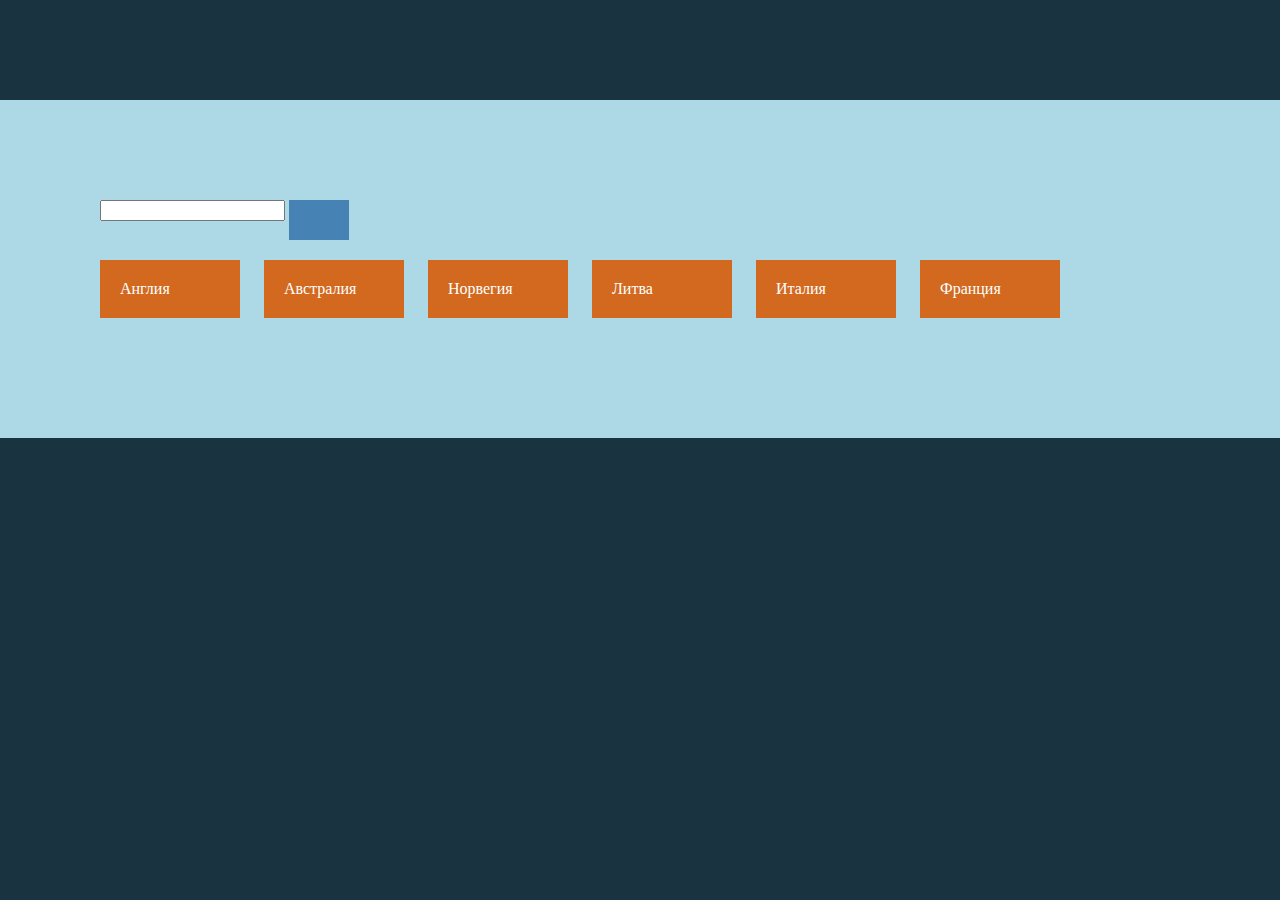
==== commit bb9084eb: "add liveSearch(but error in first field)" ====
--- a/homework/hw04/index.html
+++ b/homework/hw04/index.html
@@ -15,7 +15,23 @@
 
 </div>
 
+<div class="block_search_wp">
 
+    <input type="text" id="liveSearch">
+
+    <div id="count"></div>
+
+
+    <div class="block_search">
+
+        <div class="search__item">Англия</div>
+        <div class="search__item">Австралия</div>
+        <div class="search__item">Норвегия</div>
+        <div class="search__item">Литва</div>
+        <div class="search__item">Италия</div>
+        <div class="search__item">Франция</div>
+    </div>
+</div>
 
 <!-- <script src="http://maps.google.com/maps/api/js?sensor=false&key=AIzaSyCkTmRLe13JUfDeihf5xKO-aHhCehQHMfo"></script> -->
 <!--<script src="//api-maps.yandex.ru/2.0/?load=package.standard&lang=ru-RU" type="text/javascript"></script>-->
--- a/homework/hw04/resources/app.bundle.css
+++ b/homework/hw04/resources/app.bundle.css
@@ -2418,6 +2418,31 @@
   #pascalTriangle div {
     height: 30px;
     border-bottom: 1px solid white; }
+
+.block_search_wp {
+  margin-top: 100px;
+  width: 100%;
+  padding: 100px;
+  background: lightblue; }
+
+.block_search div {
+  padding: 20px;
+  min-width: 100px;
+  margin: 20px 20px 20px 0;
+  display: inline-block;
+  background: chocolate;
+  color: white; }
+
+#count {
+  padding: 20px 30px;
+  color: white;
+  background: steelblue;
+  display: inline-block;
+  vertical-align: top; }
+
+input {
+  display: inline-block;
+  vertical-align: top; }
 
 .b-map {
   position: relative;
